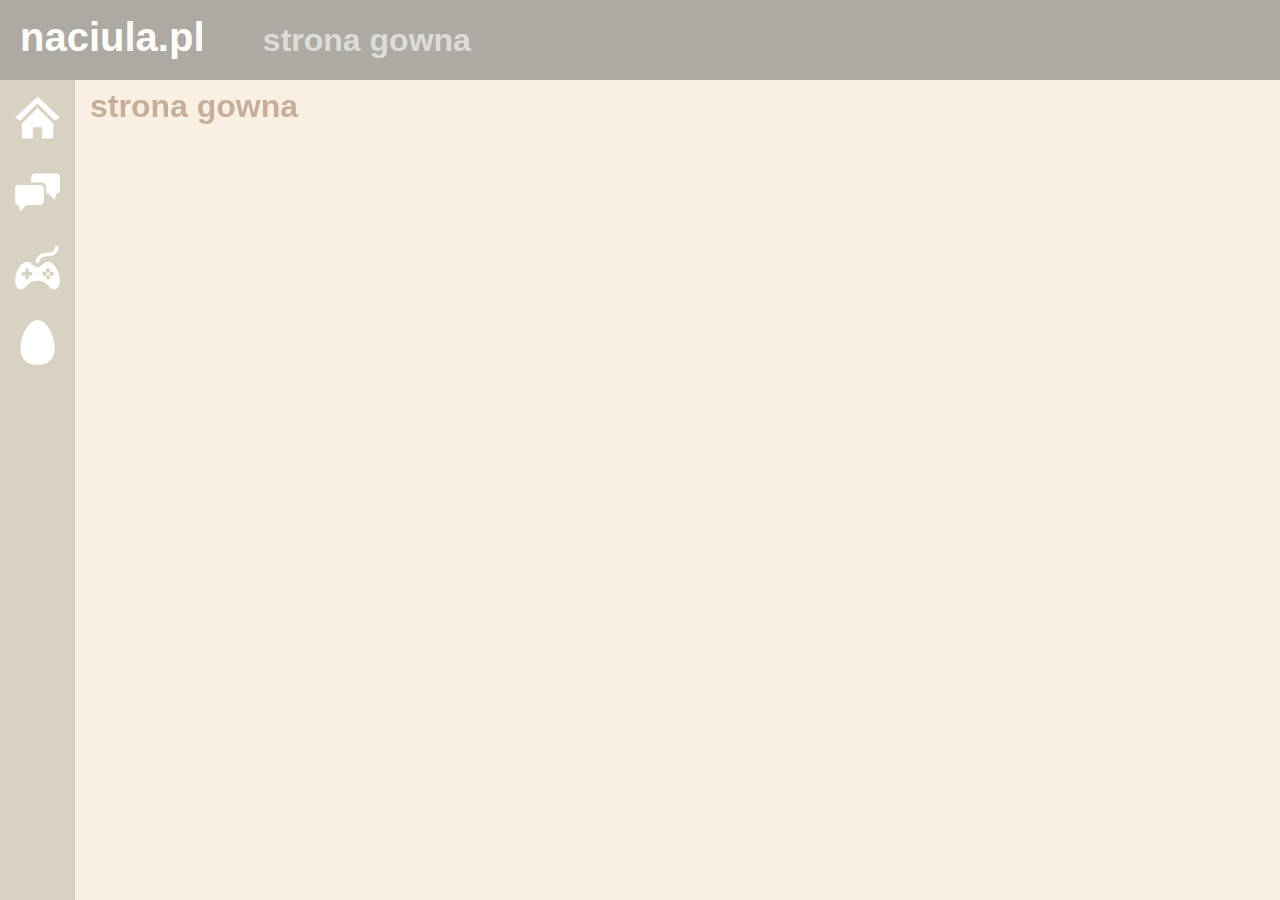
==== index.html @ d28be0b6 "1.1" ====
<!--
paleta kolorow: https://colorhunt.co/palette/fffbf5f7efe5c3acd07743db


-->

<title>naciula.pl ??</title>
<body style="background-color: #f9f0e3;">


  <!DOCTYPE html>
  <!--imports-->
  <link rel="stylesheet" href="style.css"/>
  <script type="text/javascript" src="jquery-3.7.0.js"></script>
  <script type="text/javascript" src="javascript.js"></script>
  <link href='assets/proximanova-black.otf' rel='stylesheet'/>
  <link rel="icon" type="image/x-icon" href="favicon.png">


  <html>
<meta name="viewport" content="width=device-width, initial-scale=1">


<div class="stuff" style="
        z-index: 2;
        margin-left: 0px; 
        margin-top: 0px; 
        position: fixed; 
        width: 100%; 
        height: 80px; 
        background-color: rgb(173, 170, 164);">
    <h1 style="margin-top: 17px; margin-left: 20px; color: rgb(255, 253, 250); display: inline-block;">naciula.pl</h1>
    <a style="display: inline-block; margin-left: 50px; color: rgba(255, 253, 250, 0.6);">strona gowna</a>
    </div>

<body>
    <div class="navbar" style=" background-color: #D8D2C2; width: 75px; height: 100%; position: fixed; bottom: 0;">
        <a style="background: none;" href="index.html"><img width="45px" height="45px" style="padding: 15px; margin-top: 80px;" src="home-page-white-icon.png"></a>
        <a style="background: none;" href="chat.html"><img width="45px" height="45px" style="padding: 15px;"  src="speech-bubble-2-xxl.png"></a>
        <a style="background: none;" href="games.html"><img width="45px" height="45px" style="padding: 15px;"  src="joystick-xxl.png"></a>
        <a style="display: block;" href="egg.html"><img width="45px" height="45px" style="padding: 15px;" src="icon.php.png"></a>
</div>
</body>






    <div style="margin-left: 90px; margin-top: 90px; z-index: 10; position: fixed;">
        <a>strona gowna</a>
        </div>
---- style.css ----
body {  
    font-family: Proxima Nova;
    font-weight: 900;
    font-size: 30px;
    padding: 0;
    animation: blur 1s ease-out;
    background-color: rgba(152, 50, 255, 0.8);
    margin: 0;

    }

    span {
        color: rgb(127, 101, 83);
        font-family: Arial, sans-serif;
        font-size: 30px;
      }
  
      a {
        font-family: Arial, sans-serif;
        font-size: 32px;
        color: rgb(199, 174, 154);
      }

    h1 {
      font-family: Arial, sans-serif;
      font-size: 40px;
      color: #32281e;
    }

    .container {
        display: flex; /* Container becomes a flex container */
        justify-content: space-between; /* Distributes space evenly between items */
        align-items: center; /* Aligns items vertically in the center */
        padding: 10px;
      }
      
      .item {
        padding: 5px;
      }


      * {
        margin: 0;
        padding: 0;
        list-style: none;
        font-family: 'Lato', sans-serif;
        line-height: 1;
    }
    
    body {
        background-color: #FAF7F0;
        overflow: hidden;
    }

    navbarbutton {
        background: none;
    }

    navbarimg{
         padding: 15px;  
    }
    
    stuff {
        z-index: 2;
        margin-left: 0px; 
        margin-top: 0px; 
        position: fixed; 
        width: 100%; 
        height: 80px; 
        background-color: rgb(173, 170, 164);
    }
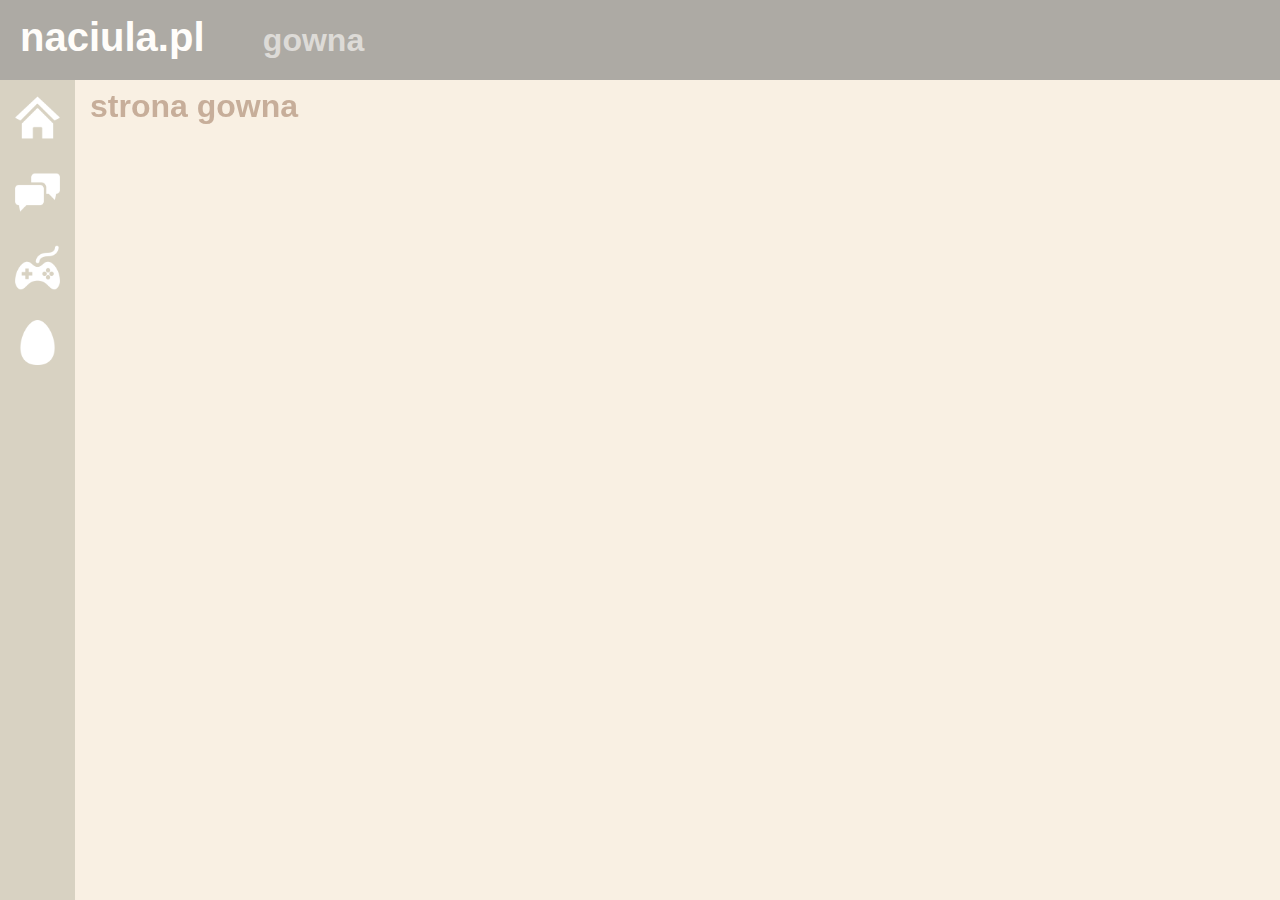
==== commit 104e7c55: "1.2" ====
--- a/index.html
+++ b/index.html
@@ -30,7 +30,7 @@
         height: 80px; 
         background-color: rgb(173, 170, 164);">
     <h1 style="margin-top: 17px; margin-left: 20px; color: rgb(255, 253, 250); display: inline-block;">naciula.pl</h1>
-    <a style="display: inline-block; margin-left: 50px; color: rgba(255, 253, 250, 0.6);">strona gowna</a>
+    <a style="display: inline-block; margin-left: 50px; color: rgba(255, 253, 250, 0.6);">gowna</a>
     </div>
 
 <body>
